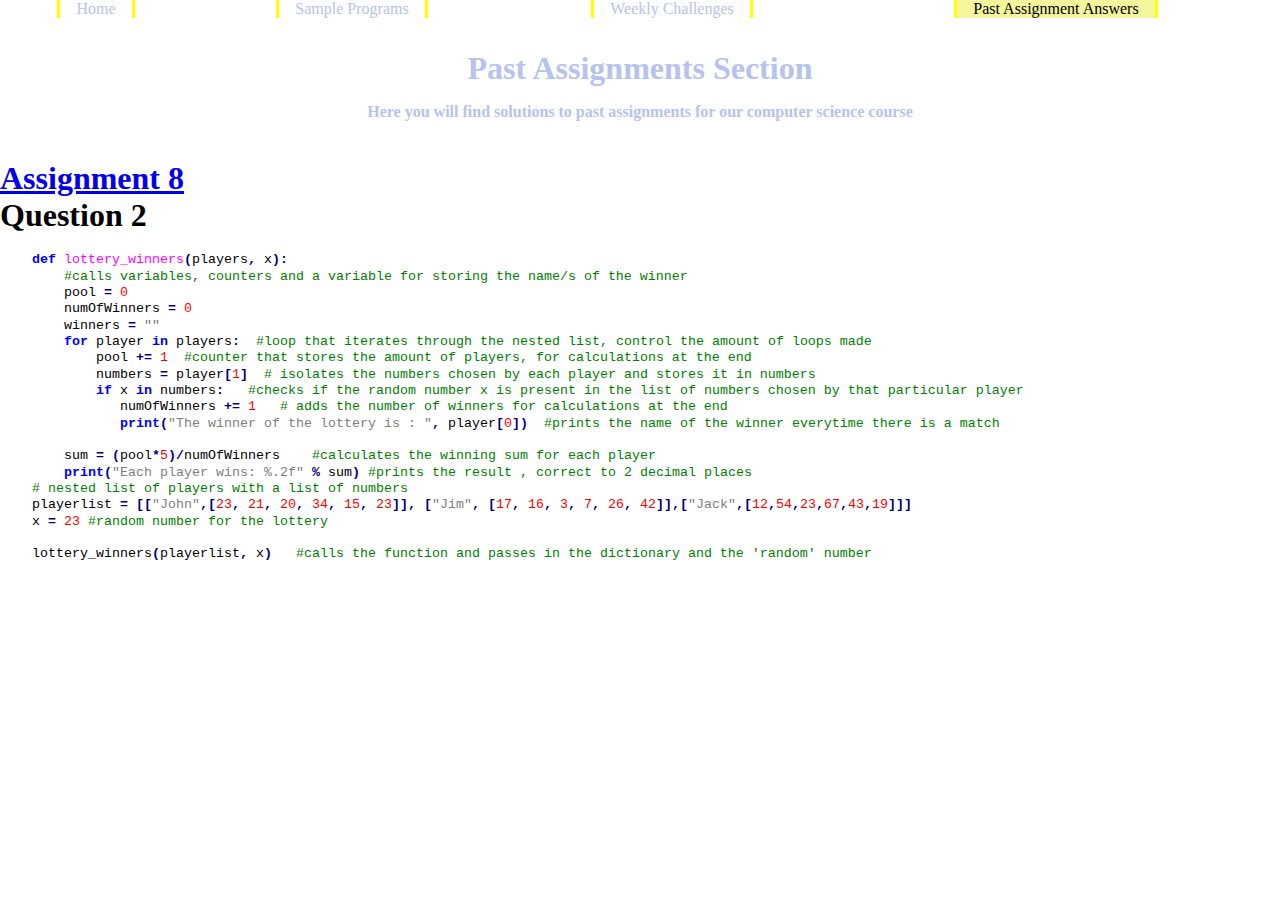
==== website/assignments.html @ ec52ddec "color coded python code from notepad++" ====
<!DOCTYPE html>
<html lang="en">
    <head>
	<meta charset="utf-8" name="viewport" content="width=device-width,user-scalable=yes"/>
        <title>CS Website</title>
        <link rel="stylesheet" href="styles.css" />
	<link rel="shortcut icon" href="">
	<link rel="icon" href="">
    </head>
    <body>
      <div id="fixedimage1"> 
      <nav role="navigation"> 
        <ul>    
            <li><a href="index.html">Home</a></li>
	    <li><a href="samples.html">Sample Programs</a></li>
	    <li><a href="challenge.html">Weekly Challenges</a></li>
	    <li><a href="">Past Assignment Answers</a></li>				
       </ul>
     </nav>
     <h1 > Past Assignments Section </h1>
     <p>Here you will find solutions to past assignments for our computer science course</p>
     </div>
     <main>
       
        <h1><a href="https://cs4.ucc.ie/moodle/pluginfile.php/12237/mod_resource/content/2/Assignment%208%20DUE%20220118.pdf"> Assignment 8</a></h1>
        
<section class= "overflow">

<h1>Question 2</h1>
    <div  style="float: left; white-space: pre; line-height: 1; background: #FFFFFF; "><span class="sc0">
    </span><span class="sc5">def</span><span class="sc0"> </span><span class="sc9">lottery_winners</span><span class="sc10">(</span><span class="sc11">players</span><span class="sc10">,</span><span class="sc0"> </span><span class="sc11">x</span><span class="sc10">):</span><span class="sc0">
        </span><span class="sc1">#calls variables, counters and a variable for storing the name/s of the winner</span><span class="sc0">
        </span><span class="sc11">pool</span><span class="sc0"> </span><span class="sc10">=</span><span class="sc0"> </span><span class="sc2">0</span><span class="sc0">
        </span><span class="sc11">numOfWinners</span><span class="sc0"> </span><span class="sc10">=</span><span class="sc0"> </span><span class="sc2">0</span><span class="sc0">
        </span><span class="sc11">winners</span><span class="sc0"> </span><span class="sc10">=</span><span class="sc0"> </span><span class="sc3">""</span><span class="sc0">
        </span><span class="sc5">for</span><span class="sc0"> </span><span class="sc11">player</span><span class="sc0"> </span><span class="sc5">in</span><span class="sc0"> </span><span class="sc11">players</span><span class="sc10">:</span><span class="sc0">  </span><span class="sc1">#loop that iterates through the nested list, control the amount of loops made</span><span class="sc0">
            </span><span class="sc11">pool</span><span class="sc0"> </span><span class="sc10">+=</span><span class="sc0"> </span><span class="sc2">1</span><span class="sc0">  </span><span class="sc1">#counter that stores the amount of players, for calculations at the end</span><span class="sc0">
            </span><span class="sc11">numbers</span><span class="sc0"> </span><span class="sc10">=</span><span class="sc0"> </span><span class="sc11">player</span><span class="sc10">[</span><span class="sc2">1</span><span class="sc10">]</span><span class="sc0">  </span><span class="sc1"># isolates the numbers chosen by each player and stores it in numbers</span><span class="sc0">
            </span><span class="sc5">if</span><span class="sc0"> </span><span class="sc11">x</span><span class="sc0"> </span><span class="sc5">in</span><span class="sc0"> </span><span class="sc11">numbers</span><span class="sc10">:</span><span class="sc0">   </span><span class="sc1">#checks if the random number x is present in the list of numbers chosen by that particular player</span><span class="sc0">
               </span><span class="sc11">numOfWinners</span><span class="sc0"> </span><span class="sc10">+=</span><span class="sc0"> </span><span class="sc2">1</span><span class="sc0">   </span><span class="sc1"># adds the number of winners for calculations at the end</span><span class="sc0">
               </span><span class="sc5">print</span><span class="sc10">(</span><span class="sc3">"The winner of the lottery is : "</span><span class="sc10">,</span><span class="sc0"> </span><span class="sc11">player</span><span class="sc10">[</span><span class="sc2">0</span><span class="sc10">])</span><span class="sc0">  </span><span class="sc1">#prints the name of the winner everytime there is a match</span><span class="sc0">
    
        </span><span class="sc11">sum</span><span class="sc0"> </span><span class="sc10">=</span><span class="sc0"> </span><span class="sc10">(</span><span class="sc11">pool</span><span class="sc10">*</span><span class="sc2">5</span><span class="sc10">)/</span><span class="sc11">numOfWinners</span><span class="sc0">    </span><span class="sc1">#calculates the winning sum for each player</span><span class="sc0">
        </span><span class="sc5">print</span><span class="sc10">(</span><span class="sc3">"Each player wins: %.2f"</span><span class="sc0"> </span><span class="sc10">%</span><span class="sc0"> </span><span class="sc11">sum</span><span class="sc10">)</span><span class="sc0"> </span><span class="sc1">#prints the result , correct to 2 decimal places</span><span class="sc0">
    </span><span class="sc1"># nested list of players with a list of numbers</span><span class="sc0">
    </span><span class="sc11">playerlist</span><span class="sc0"> </span><span class="sc10">=</span><span class="sc0"> </span><span class="sc10">[[</span><span class="sc3">"John"</span><span class="sc10">,[</span><span class="sc2">23</span><span class="sc10">,</span><span class="sc0"> </span><span class="sc2">21</span><span class="sc10">,</span><span class="sc0"> </span><span class="sc2">20</span><span class="sc10">,</span><span class="sc0"> </span><span class="sc2">34</span><span class="sc10">,</span><span class="sc0"> </span><span class="sc2">15</span><span class="sc10">,</span><span class="sc0"> </span><span class="sc2">23</span><span class="sc10">]],</span><span class="sc0"> </span><span class="sc10">[</span><span class="sc3">"Jim"</span><span class="sc10">,</span><span class="sc0"> </span><span class="sc10">[</span><span class="sc2">17</span><span class="sc10">,</span><span class="sc0"> </span><span class="sc2">16</span><span class="sc10">,</span><span class="sc0"> </span><span class="sc2">3</span><span class="sc10">,</span><span class="sc0"> </span><span class="sc2">7</span><span class="sc10">,</span><span class="sc0"> </span><span class="sc2">26</span><span class="sc10">,</span><span class="sc0"> </span><span class="sc2">42</span><span class="sc10">]],[</span><span class="sc3">"Jack"</span><span class="sc10">,[</span><span class="sc2">12</span><span class="sc10">,</span><span class="sc2">54</span><span class="sc10">,</span><span class="sc2">23</span><span class="sc10">,</span><span class="sc2">67</span><span class="sc10">,</span><span class="sc2">43</span><span class="sc10">,</span><span class="sc2">19</span><span class="sc10">]]]</span><span class="sc0">
    </span><span class="sc11">x</span><span class="sc0"> </span><span class="sc10">=</span><span class="sc0"> </span><span class="sc2">23</span><span class="sc0"> </span><span class="sc1">#random number for the lottery</span><span class="sc0">
    
    </span><span class="sc11">lottery_winners</span><span class="sc10">(</span><span class="sc11">playerlist</span><span class="sc10">,</span><span class="sc0"> </span><span class="sc11">x</span><span class="sc10">)</span><span class="sc0">   </span><span class="sc1">#calls the function and passes in the dictionary and the 'random' number</span></div>
    
</section>


      
     </main>
  </body>
</html>
---- website/styles.css ----
*{
margin:0;
padding:0;
}


nav{ display:flex
}

#fixedimage1{
 background-image: url("images/image1.jpg");
    min-height: 10em; 
    /*
    background-attachment: fixed; */
    background-position: center;
    background-repeat: no-repeat;
    background-size: cover; 
}

div h1,div p{
  margin-top:1em;
  text-align:center;
  color:rgb(182, 195, 238);
  font-weight: bold;
}

.overflow{
  overflow: auto;
}




/*Notepad++ highlighted code */

span {
  font-family: 'Courier New';
  font-size: 10pt;
  color: #000000;
}
.sc0 {
}
.sc1 {
  color: #008000;
}
.sc2 {
  color: #FF0000;
}
.sc3 {
  color: #808080;
}
.sc5 {
  font-weight: bold;
  color: #0000FF;
}
.sc9 {
  color: #FF00FF;
}
.sc10 {
  font-weight: bold;
  color: #000080;
}
.sc11 {
}



/*nav bar */
nav{
  overflow: hidden;
  width: 100%;
  
}


nav ul {
  width: 100%;
    display:grid;
    grid-template-columns: 15% 25% 25% 35%;
    grid-template-rows: auto;
    grid-template-areas: "a b c d";
    text-align: center;
    list-style: none;
    
}


nav a{
  text-decoration:none;
  color:rgb(182, 195, 238);
  border:solid 3px yellow;
  padding: 1em;
  border-radius:1em;  
  white-space: nowrap;
}


a[href=""]{
 background-color: rgb(245, 245, 157);
 color:black;
}

nav a:hover{
  background:White;
  color:black;
}
nav a:active{
    color:White;
    background:rgb(55, 55, 211);

}
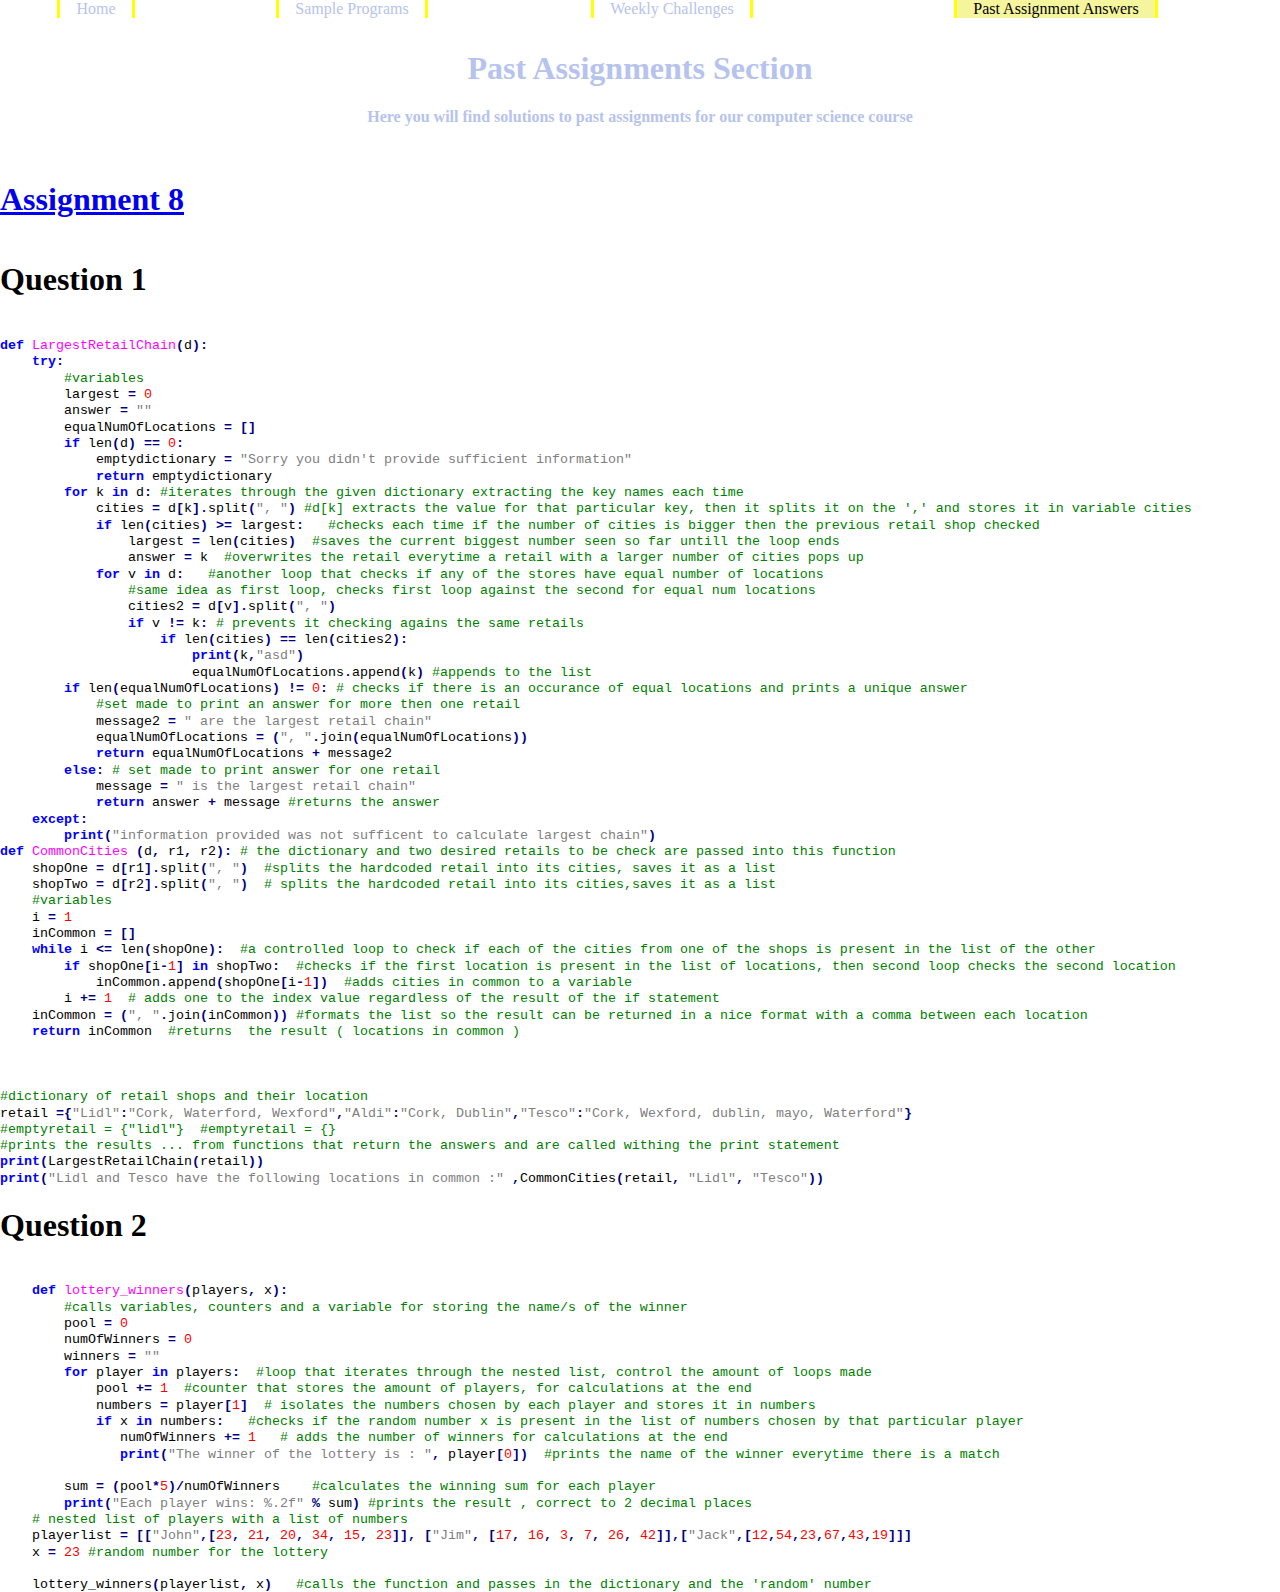
==== commit 8dbbcfa1: "added some programs and an aside bar" ====
--- a/website/assignments.html
+++ b/website/assignments.html
@@ -24,6 +24,64 @@
        
         <h1><a href="https://cs4.ucc.ie/moodle/pluginfile.php/12237/mod_resource/content/2/Assignment%208%20DUE%20220118.pdf"> Assignment 8</a></h1>
         
+
+        <section class="overflow">
+<h1>Question 1</h1>
+<div style="float: left; white-space: pre; line-height: 1; background: #FFFFFF; "><span class="sc0">
+</span><span class="sc5">def</span><span class="sc0"> </span><span class="sc9">LargestRetailChain</span><span class="sc10">(</span><span class="sc11">d</span><span class="sc10">):</span><span class="sc0">
+    </span><span class="sc5">try</span><span class="sc10">:</span><span class="sc0">
+        </span><span class="sc1">#variables</span><span class="sc0">
+        </span><span class="sc11">largest</span><span class="sc0"> </span><span class="sc10">=</span><span class="sc0"> </span><span class="sc2">0</span><span class="sc0">
+        </span><span class="sc11">answer</span><span class="sc0"> </span><span class="sc10">=</span><span class="sc0"> </span><span class="sc3">""</span><span class="sc0">
+        </span><span class="sc11">equalNumOfLocations</span><span class="sc0"> </span><span class="sc10">=</span><span class="sc0"> </span><span class="sc10">[]</span><span class="sc0">
+        </span><span class="sc5">if</span><span class="sc0"> </span><span class="sc11">len</span><span class="sc10">(</span><span class="sc11">d</span><span class="sc10">)</span><span class="sc0"> </span><span class="sc10">==</span><span class="sc0"> </span><span class="sc2">0</span><span class="sc10">:</span><span class="sc0">
+            </span><span class="sc11">emptydictionary</span><span class="sc0"> </span><span class="sc10">=</span><span class="sc0"> </span><span class="sc3">"Sorry you didn't provide sufficient information"</span><span class="sc0">
+            </span><span class="sc5">return</span><span class="sc0"> </span><span class="sc11">emptydictionary</span><span class="sc0">
+        </span><span class="sc5">for</span><span class="sc0"> </span><span class="sc11">k</span><span class="sc0"> </span><span class="sc5">in</span><span class="sc0"> </span><span class="sc11">d</span><span class="sc10">:</span><span class="sc0"> </span><span class="sc1">#iterates through the given dictionary extracting the key names each time</span><span class="sc0">
+            </span><span class="sc11">cities</span><span class="sc0"> </span><span class="sc10">=</span><span class="sc0"> </span><span class="sc11">d</span><span class="sc10">[</span><span class="sc11">k</span><span class="sc10">].</span><span class="sc11">split</span><span class="sc10">(</span><span class="sc3">", "</span><span class="sc10">)</span><span class="sc0"> </span><span class="sc1">#d[k] extracts the value for that particular key, then it splits it on the ',' and stores it in variable cities</span><span class="sc0">
+            </span><span class="sc5">if</span><span class="sc0"> </span><span class="sc11">len</span><span class="sc10">(</span><span class="sc11">cities</span><span class="sc10">)</span><span class="sc0"> </span><span class="sc10">&gt;=</span><span class="sc0"> </span><span class="sc11">largest</span><span class="sc10">:</span><span class="sc0">   </span><span class="sc1">#checks each time if the number of cities is bigger then the previous retail shop checked</span><span class="sc0">
+                </span><span class="sc11">largest</span><span class="sc0"> </span><span class="sc10">=</span><span class="sc0"> </span><span class="sc11">len</span><span class="sc10">(</span><span class="sc11">cities</span><span class="sc10">)</span><span class="sc0">  </span><span class="sc1">#saves the current biggest number seen so far untill the loop ends</span><span class="sc0">
+                </span><span class="sc11">answer</span><span class="sc0"> </span><span class="sc10">=</span><span class="sc0"> </span><span class="sc11">k</span><span class="sc0">  </span><span class="sc1">#overwrites the retail everytime a retail with a larger number of cities pops up</span><span class="sc0">
+            </span><span class="sc5">for</span><span class="sc0"> </span><span class="sc11">v</span><span class="sc0"> </span><span class="sc5">in</span><span class="sc0"> </span><span class="sc11">d</span><span class="sc10">:</span><span class="sc0">   </span><span class="sc1">#another loop that checks if any of the stores have equal number of locations</span><span class="sc0">
+                </span><span class="sc1">#same idea as first loop, checks first loop against the second for equal num locations</span><span class="sc0">
+                </span><span class="sc11">cities2</span><span class="sc0"> </span><span class="sc10">=</span><span class="sc0"> </span><span class="sc11">d</span><span class="sc10">[</span><span class="sc11">v</span><span class="sc10">].</span><span class="sc11">split</span><span class="sc10">(</span><span class="sc3">", "</span><span class="sc10">)</span><span class="sc0">
+                </span><span class="sc5">if</span><span class="sc0"> </span><span class="sc11">v</span><span class="sc0"> </span><span class="sc10">!=</span><span class="sc0"> </span><span class="sc11">k</span><span class="sc10">:</span><span class="sc0"> </span><span class="sc1"># prevents it checking agains the same retails</span><span class="sc0">
+                    </span><span class="sc5">if</span><span class="sc0"> </span><span class="sc11">len</span><span class="sc10">(</span><span class="sc11">cities</span><span class="sc10">)</span><span class="sc0"> </span><span class="sc10">==</span><span class="sc0"> </span><span class="sc11">len</span><span class="sc10">(</span><span class="sc11">cities2</span><span class="sc10">):</span><span class="sc0">
+                        </span><span class="sc5">print</span><span class="sc10">(</span><span class="sc11">k</span><span class="sc10">,</span><span class="sc3">"asd"</span><span class="sc10">)</span><span class="sc0">
+                        </span><span class="sc11">equalNumOfLocations</span><span class="sc10">.</span><span class="sc11">append</span><span class="sc10">(</span><span class="sc11">k</span><span class="sc10">)</span><span class="sc0"> </span><span class="sc1">#appends to the list</span><span class="sc0">
+        </span><span class="sc5">if</span><span class="sc0"> </span><span class="sc11">len</span><span class="sc10">(</span><span class="sc11">equalNumOfLocations</span><span class="sc10">)</span><span class="sc0"> </span><span class="sc10">!=</span><span class="sc0"> </span><span class="sc2">0</span><span class="sc10">:</span><span class="sc0"> </span><span class="sc1"># checks if there is an occurance of equal locations and prints a unique answer</span><span class="sc0">
+            </span><span class="sc1">#set made to print an answer for more then one retail</span><span class="sc0">
+            </span><span class="sc11">message2</span><span class="sc0"> </span><span class="sc10">=</span><span class="sc0"> </span><span class="sc3">" are the largest retail chain"</span><span class="sc0">
+            </span><span class="sc11">equalNumOfLocations</span><span class="sc0"> </span><span class="sc10">=</span><span class="sc0"> </span><span class="sc10">(</span><span class="sc3">", "</span><span class="sc10">.</span><span class="sc11">join</span><span class="sc10">(</span><span class="sc11">equalNumOfLocations</span><span class="sc10">))</span><span class="sc0">
+            </span><span class="sc5">return</span><span class="sc0"> </span><span class="sc11">equalNumOfLocations</span><span class="sc0"> </span><span class="sc10">+</span><span class="sc0"> </span><span class="sc11">message2</span><span class="sc0">
+        </span><span class="sc5">else</span><span class="sc10">:</span><span class="sc0"> </span><span class="sc1"># set made to print answer for one retail </span><span class="sc0">
+            </span><span class="sc11">message</span><span class="sc0"> </span><span class="sc10">=</span><span class="sc0"> </span><span class="sc3">" is the largest retail chain"</span><span class="sc0">
+            </span><span class="sc5">return</span><span class="sc0"> </span><span class="sc11">answer</span><span class="sc0"> </span><span class="sc10">+</span><span class="sc0"> </span><span class="sc11">message</span><span class="sc0"> </span><span class="sc1">#returns the answer</span><span class="sc0">
+    </span><span class="sc5">except</span><span class="sc10">:</span><span class="sc0">
+        </span><span class="sc5">print</span><span class="sc10">(</span><span class="sc3">"information provided was not sufficent to calculate largest chain"</span><span class="sc10">)</span><span class="sc0">
+</span><span class="sc5">def</span><span class="sc0"> </span><span class="sc9">CommonCities</span><span class="sc0"> </span><span class="sc10">(</span><span class="sc11">d</span><span class="sc10">,</span><span class="sc0"> </span><span class="sc11">r1</span><span class="sc10">,</span><span class="sc0"> </span><span class="sc11">r2</span><span class="sc10">):</span><span class="sc0"> </span><span class="sc1"># the dictionary and two desired retails to be check are passed into this function</span><span class="sc0">
+    </span><span class="sc11">shopOne</span><span class="sc0"> </span><span class="sc10">=</span><span class="sc0"> </span><span class="sc11">d</span><span class="sc10">[</span><span class="sc11">r1</span><span class="sc10">].</span><span class="sc11">split</span><span class="sc10">(</span><span class="sc3">", "</span><span class="sc10">)</span><span class="sc0">  </span><span class="sc1">#splits the hardcoded retail into its cities, saves it as a list</span><span class="sc0">
+    </span><span class="sc11">shopTwo</span><span class="sc0"> </span><span class="sc10">=</span><span class="sc0"> </span><span class="sc11">d</span><span class="sc10">[</span><span class="sc11">r2</span><span class="sc10">].</span><span class="sc11">split</span><span class="sc10">(</span><span class="sc3">", "</span><span class="sc10">)</span><span class="sc0">  </span><span class="sc1"># splits the hardcoded retail into its cities,saves it as a list</span><span class="sc0">
+    </span><span class="sc1">#variables</span><span class="sc0">
+    </span><span class="sc11">i</span><span class="sc0"> </span><span class="sc10">=</span><span class="sc0"> </span><span class="sc2">1</span><span class="sc0">
+    </span><span class="sc11">inCommon</span><span class="sc0"> </span><span class="sc10">=</span><span class="sc0"> </span><span class="sc10">[]</span><span class="sc0">
+    </span><span class="sc5">while</span><span class="sc0"> </span><span class="sc11">i</span><span class="sc0"> </span><span class="sc10">&lt;=</span><span class="sc0"> </span><span class="sc11">len</span><span class="sc10">(</span><span class="sc11">shopOne</span><span class="sc10">):</span><span class="sc0">  </span><span class="sc1">#a controlled loop to check if each of the cities from one of the shops is present in the list of the other</span><span class="sc0">
+        </span><span class="sc5">if</span><span class="sc0"> </span><span class="sc11">shopOne</span><span class="sc10">[</span><span class="sc11">i</span><span class="sc10">-</span><span class="sc2">1</span><span class="sc10">]</span><span class="sc0"> </span><span class="sc5">in</span><span class="sc0"> </span><span class="sc11">shopTwo</span><span class="sc10">:</span><span class="sc0">  </span><span class="sc1">#checks if the first location is present in the list of locations, then second loop checks the second location</span><span class="sc0">
+            </span><span class="sc11">inCommon</span><span class="sc10">.</span><span class="sc11">append</span><span class="sc10">(</span><span class="sc11">shopOne</span><span class="sc10">[</span><span class="sc11">i</span><span class="sc10">-</span><span class="sc2">1</span><span class="sc10">])</span><span class="sc0">  </span><span class="sc1">#adds cities in common to a variable</span><span class="sc0">
+        </span><span class="sc11">i</span><span class="sc0"> </span><span class="sc10">+=</span><span class="sc0"> </span><span class="sc2">1</span><span class="sc0">  </span><span class="sc1"># adds one to the index value regardless of the result of the if statement</span><span class="sc0">
+    </span><span class="sc11">inCommon</span><span class="sc0"> </span><span class="sc10">=</span><span class="sc0"> </span><span class="sc10">(</span><span class="sc3">", "</span><span class="sc10">.</span><span class="sc11">join</span><span class="sc10">(</span><span class="sc11">inCommon</span><span class="sc10">))</span><span class="sc0"> </span><span class="sc1">#formats the list so the result can be returned in a nice format with a comma between each location</span><span class="sc0">
+    </span><span class="sc5">return</span><span class="sc0"> </span><span class="sc11">inCommon</span><span class="sc0">  </span><span class="sc1">#returns  the result ( locations in common )</span><span class="sc0">
+
+
+
+</span><span class="sc1">#dictionary of retail shops and their location</span><span class="sc0">
+</span><span class="sc11">retail</span><span class="sc0"> </span><span class="sc10">={</span><span class="sc3">"Lidl"</span><span class="sc10">:</span><span class="sc3">"Cork, Waterford, Wexford"</span><span class="sc10">,</span><span class="sc3">"Aldi"</span><span class="sc10">:</span><span class="sc3">"Cork, Dublin"</span><span class="sc10">,</span><span class="sc3">"Tesco"</span><span class="sc10">:</span><span class="sc3">"Cork, Wexford, dublin, mayo, Waterford"</span><span class="sc10">}</span><span class="sc0">
+</span><span class="sc1">#emptyretail = {"lidl"}  #emptyretail = {}</span><span class="sc0">
+</span><span class="sc1">#prints the results ... from functions that return the answers and are called withing the print statement</span><span class="sc0">
+</span><span class="sc5">print</span><span class="sc10">(</span><span class="sc11">LargestRetailChain</span><span class="sc10">(</span><span class="sc11">retail</span><span class="sc10">))</span><span class="sc0">
+</span><span class="sc5">print</span><span class="sc10">(</span><span class="sc3">"Lidl and Tesco have the following locations in common :"</span><span class="sc0"> </span><span class="sc10">,</span><span class="sc11">CommonCities</span><span class="sc10">(</span><span class="sc11">retail</span><span class="sc10">,</span><span class="sc0"> </span><span class="sc3">"Lidl"</span><span class="sc10">,</span><span class="sc0"> </span><span class="sc3">"Tesco"</span><span class="sc10">))</span></div>
+
+</section>
 <section class= "overflow">
 
 <h1>Question 2</h1>
--- a/website/styles.css
+++ b/website/styles.css
@@ -1,4 +1,5 @@
-*{
+
+head,body,nav,li,a,ul{
 margin:0;
 padding:0;
 }
@@ -108,4 +109,28 @@
     color:White;
     background:rgb(55, 55, 211);
 
-}+}
+
+
+
+
+/* aside bar */
+.asideBar {
+  height: 0;
+  width: 100%;
+  z-index: 1;
+  bottom: 0;
+  position: fixed;
+  transition: 0.7s;
+  background-image: url("images/image1.jpg");
+}
+
+
+.asideBar .exitButton {
+  font-size:2em;
+  cursor:pointer;
+  text-decoration: none;
+  color:white;
+}
+
+
